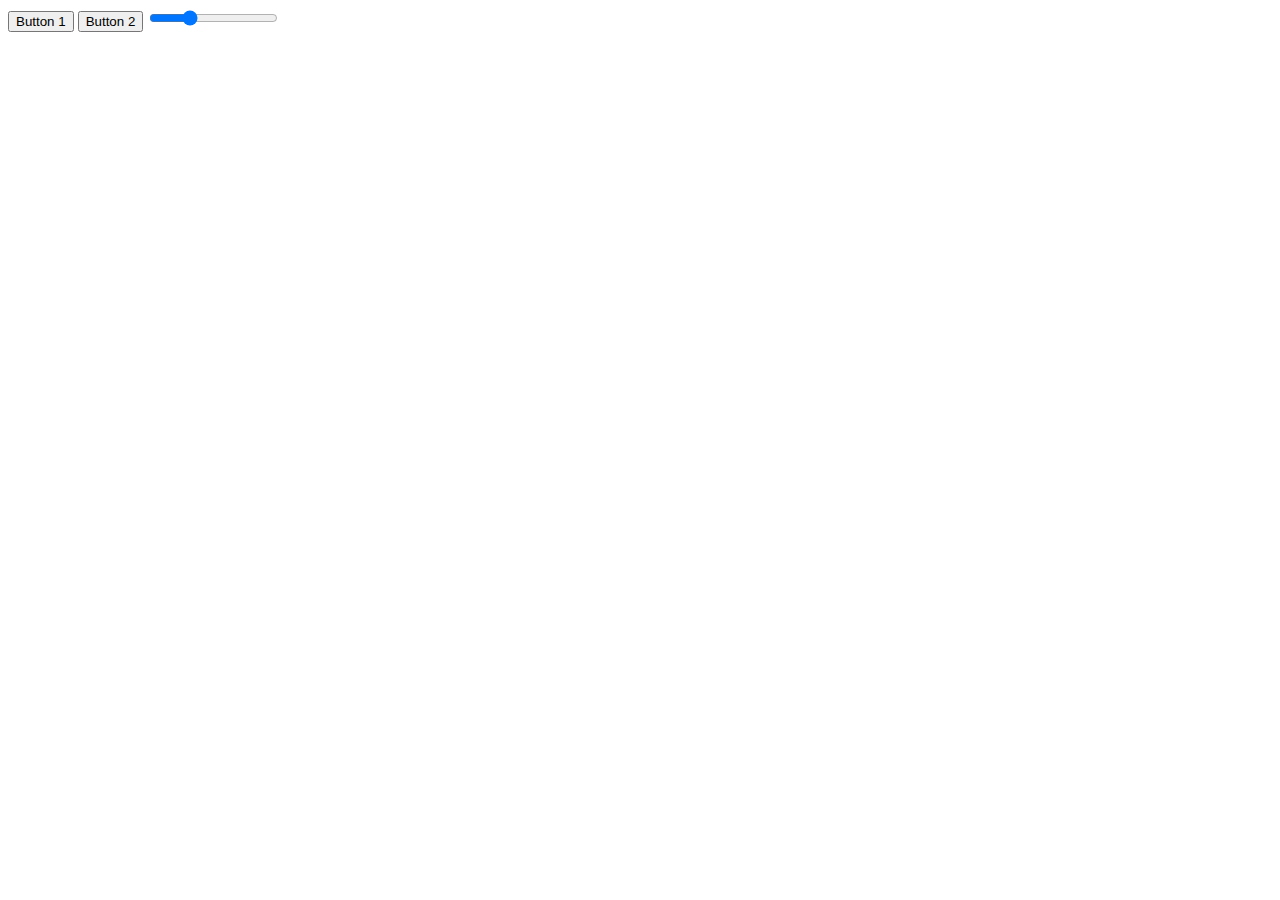
==== 09_Objekt_Array_List/Anes_Ovning/index.html @ 715e97f9 "09" ====
<!DOCTYPE html>
<html lang="en">
<head>
    <meta charset="UTF-8">
    <meta name="viewport" content="width=device-width, initial-scale=1.0">
    <title>Document</title>
</head>
<body id="body">
    <button type="button" id="button1" onclick="">Button 1</button>
    <button type="button" id="button2" onclick="">Button 2</button>

    <input type="range" id="slider" value="5"  min="1" max="15" onchange="changeMatrixSize();">

    <script src="js/script.js" async defer></script>
</body>
</html>
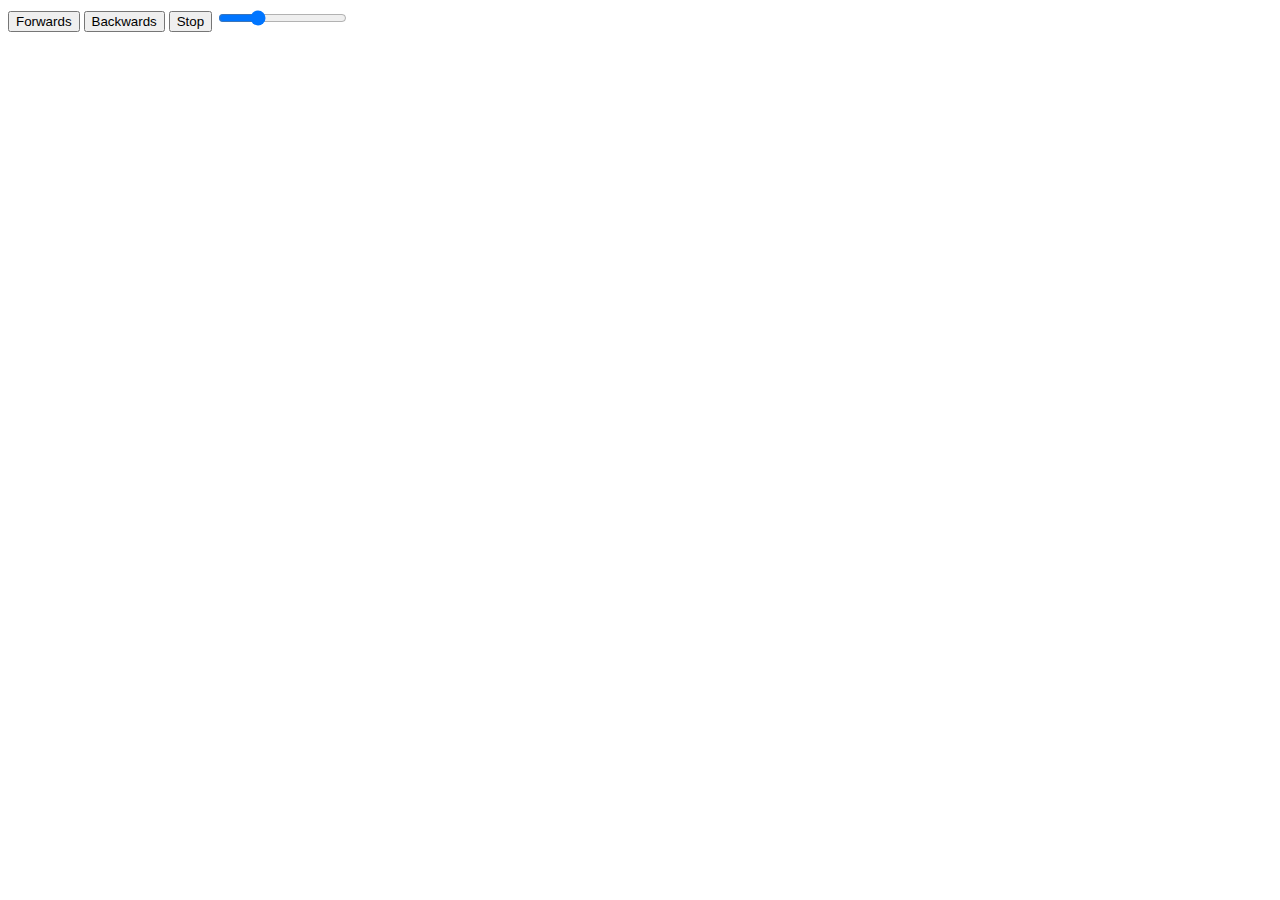
==== commit d16cf5b0: "Merge 8f25057033e82af04fad34a7886b2b054903ff21 into 91f6539b3e4d4627bf754ed8aa24fa4befdc2537" ====
--- a/09_Objekt_Array_List/Anes_Ovning/index.html
+++ b/09_Objekt_Array_List/Anes_Ovning/index.html
@@ -6,8 +6,9 @@
     <title>Document</title>
 </head>
 <body id="body">
-    <button type="button" id="button1" onclick="">Button 1</button>
-    <button type="button" id="button2" onclick="">Button 2</button>
+    <button type="button" id="button1" onclick="forwards();">Forwards</button>
+    <button type="button" id="button2" onclick="backwards();">Backwards</button>
+    <button type="button" id="button3" onclick="stop();">Stop</button>
 
     <input type="range" id="slider" value="5"  min="1" max="15" onchange="changeMatrixSize();">
 
